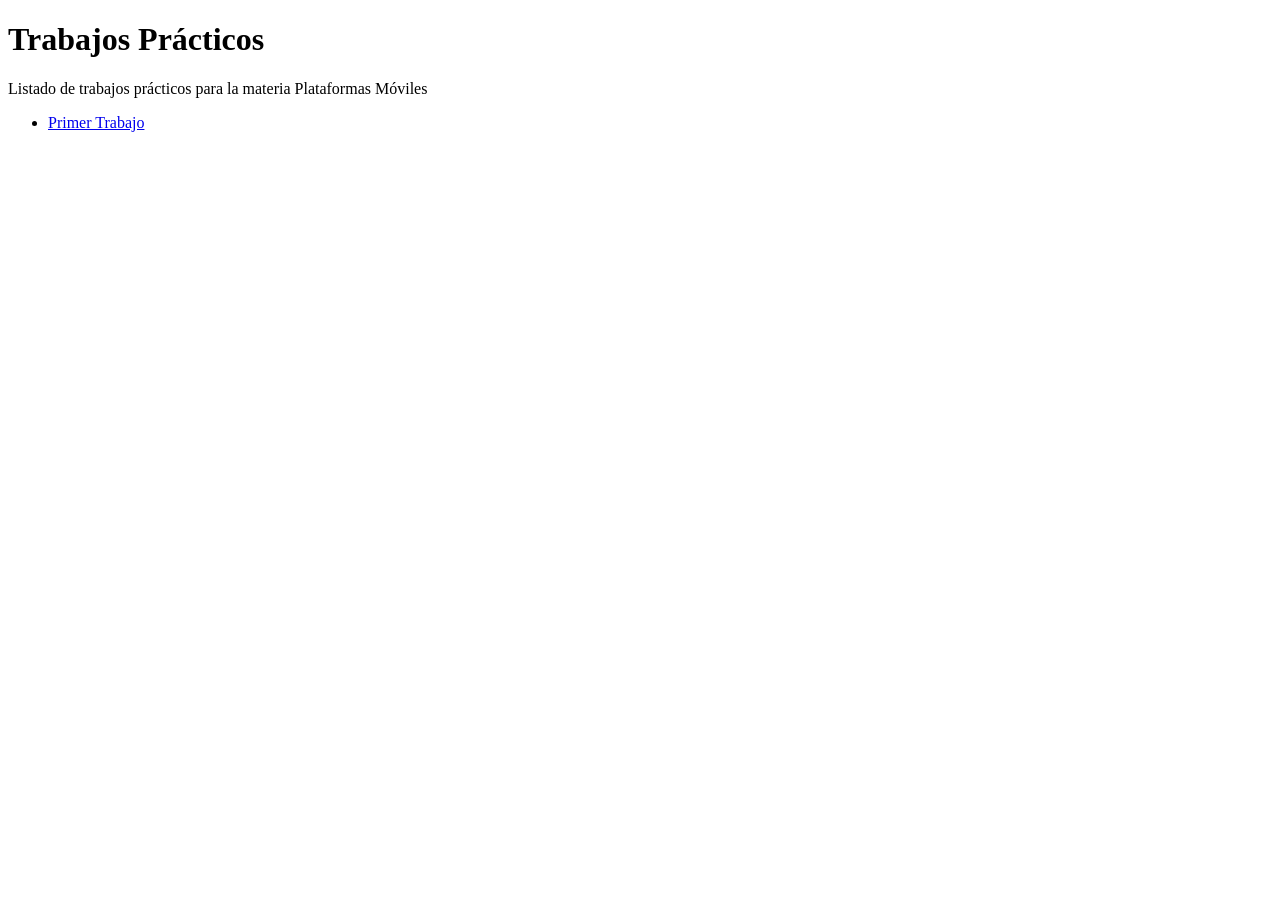
==== index.html @ a0d65c5f "Create index.html" ====
<!DOCTYPE html>
<html>
   <head>
      <title>Hola Mundo!</title>
   </head>
   <body>
     <h1>Trabajos Prácticos</h1>
     <p>Listado de trabajos prácticos para la materia Plataformas Móviles</p>
     <ul>
       <li><a href="tp-1/">Primer Trabajo</a></li>
     </ul>
   </body>
</html>
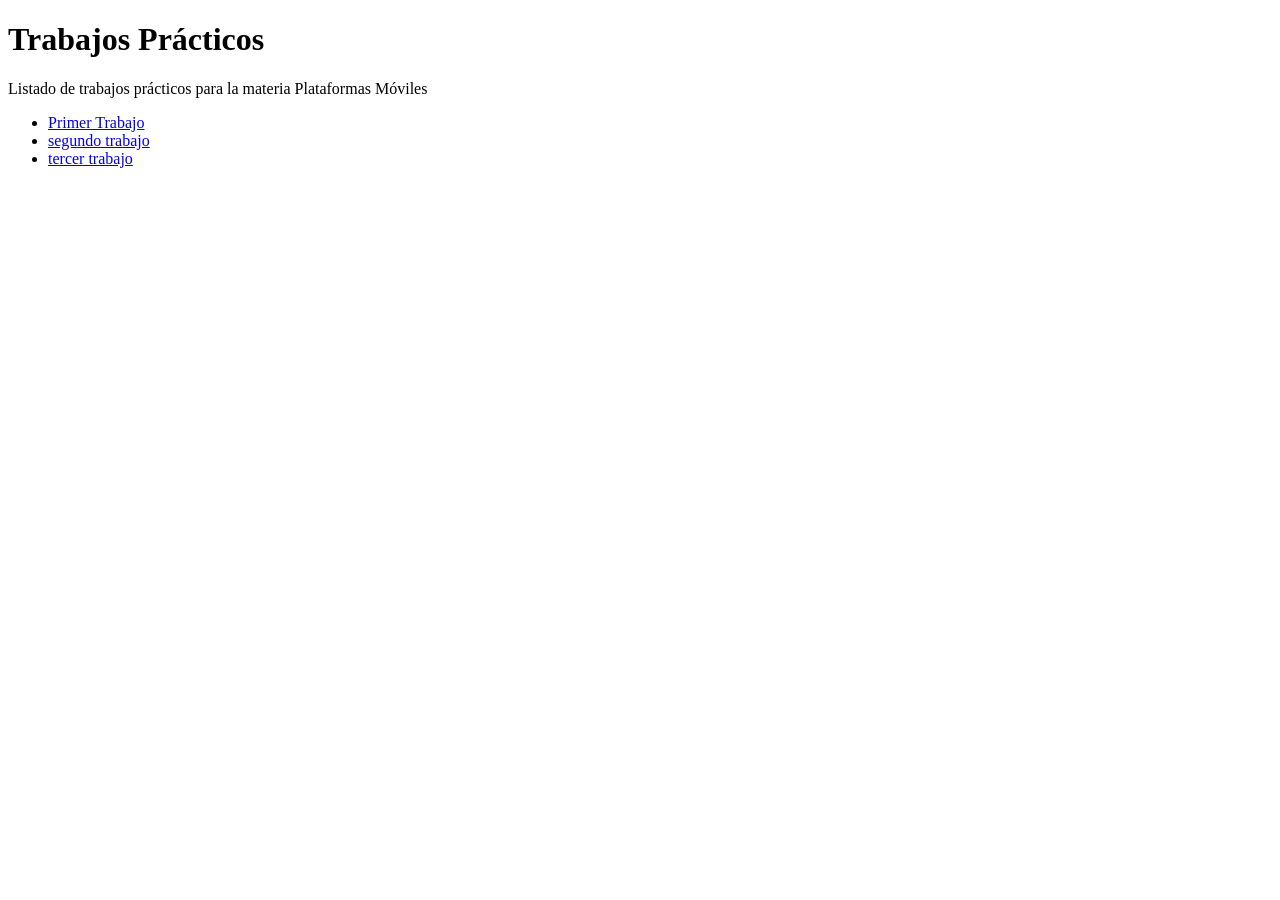
==== commit e13bd8b6: "Update index.html" ====
--- a/index.html
+++ b/index.html
@@ -8,6 +8,8 @@
      <p>Listado de trabajos prácticos para la materia Plataformas Móviles</p>
      <ul>
        <li><a href="tp-1/">Primer Trabajo</a></li>
+         <li><a href="tp-2/">segundo trabajo</a></li>
+           <li><a href="tp-3/"> tercer trabajo</a></li>
      </ul>
    </body>
 </html>
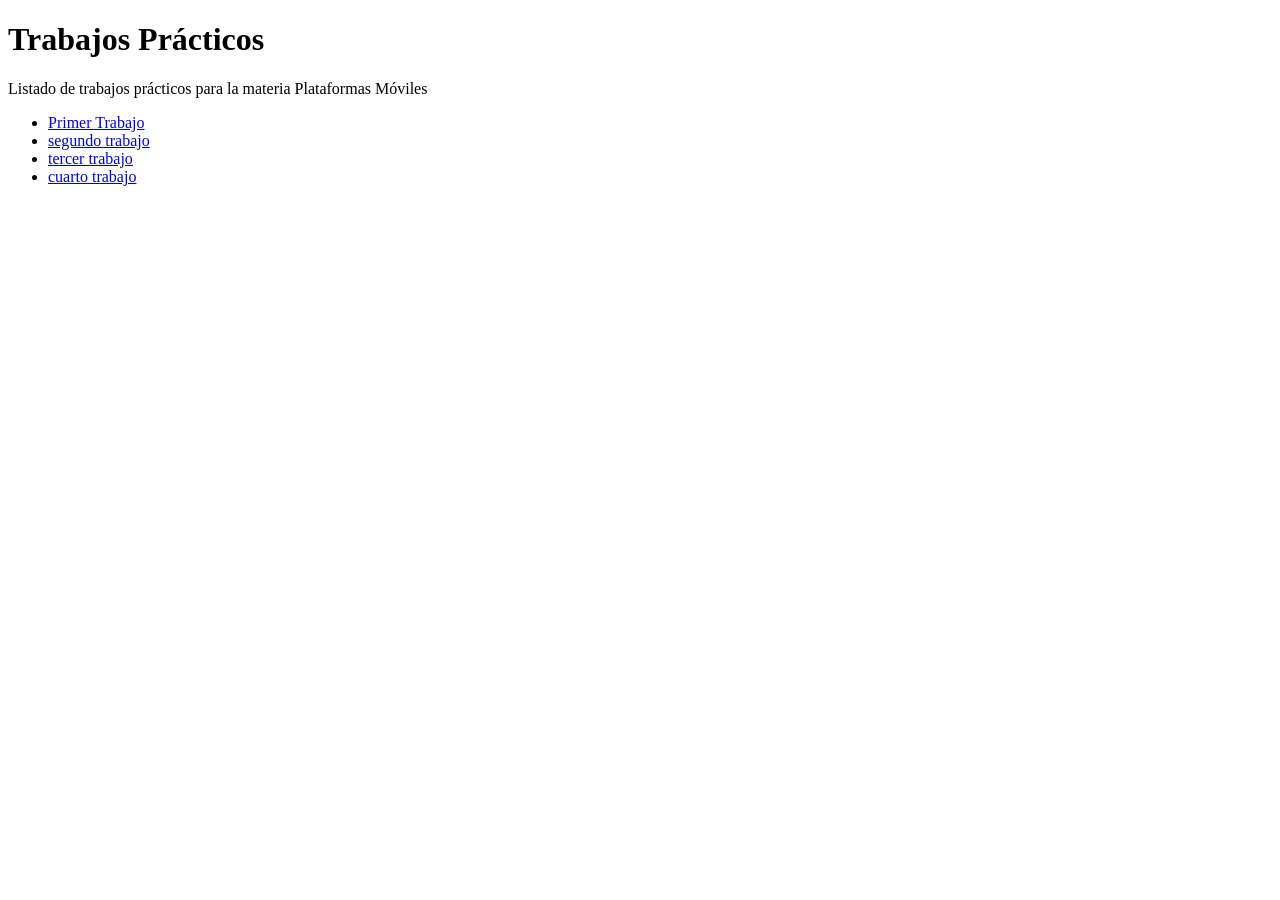
==== commit d7c57545: "Update index.html" ====
--- a/index.html
+++ b/index.html
@@ -10,6 +10,7 @@
        <li><a href="tp-1/">Primer Trabajo</a></li>
          <li><a href="tp-2/">segundo trabajo</a></li>
            <li><a href="tp-3/"> tercer trabajo</a></li>
+        <li><a href="tp-4/"> cuarto trabajo</a></li>
      </ul>
    </body>
 </html>
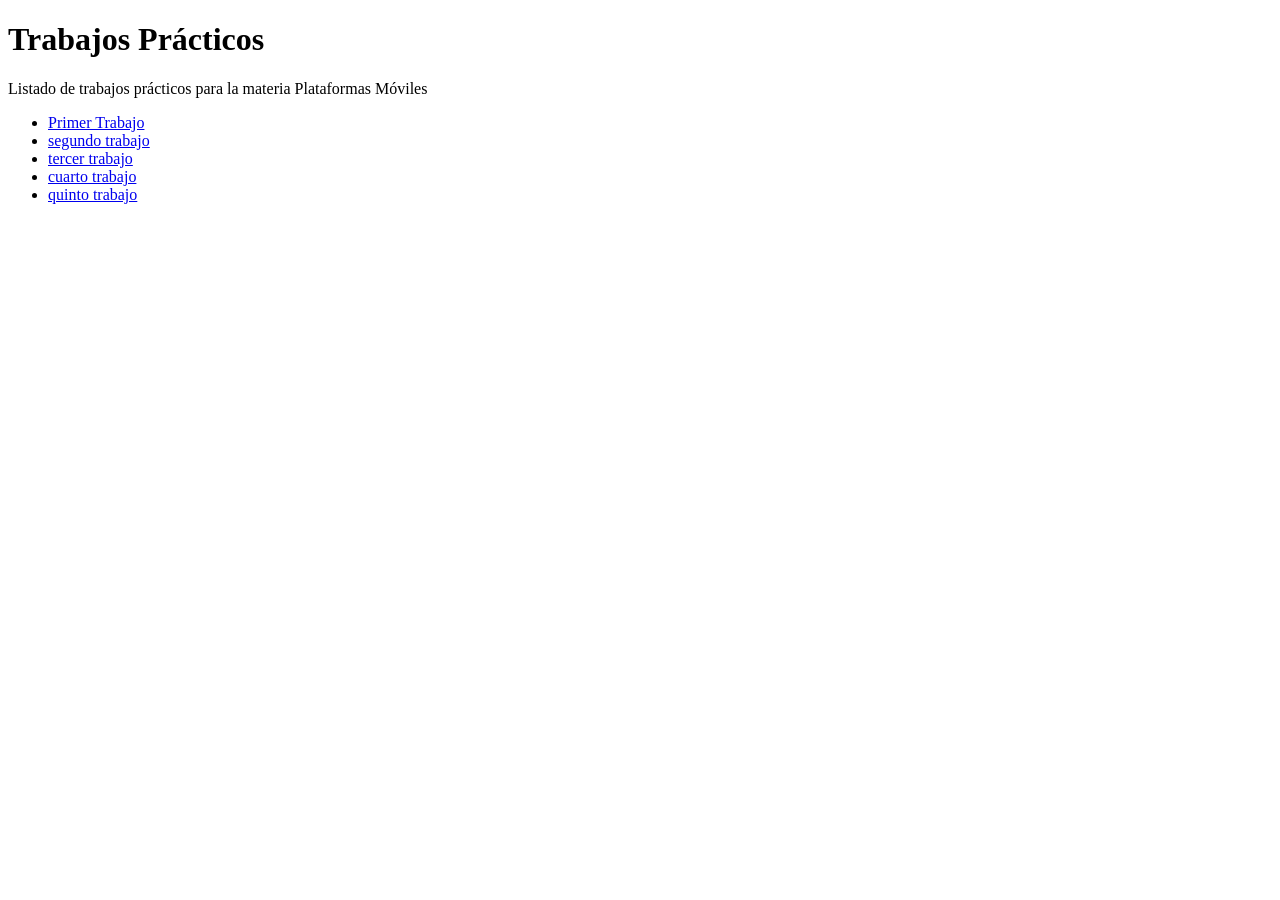
==== commit 3564e03c: "Update index.html" ====
--- a/index.html
+++ b/index.html
@@ -11,6 +11,7 @@
          <li><a href="tp-2/">segundo trabajo</a></li>
            <li><a href="tp-3/"> tercer trabajo</a></li>
         <li><a href="tp-4/"> cuarto trabajo</a></li>
+               <li><a href="tp-5/"> quinto trabajo</a></li>
      </ul>
    </body>
 </html>
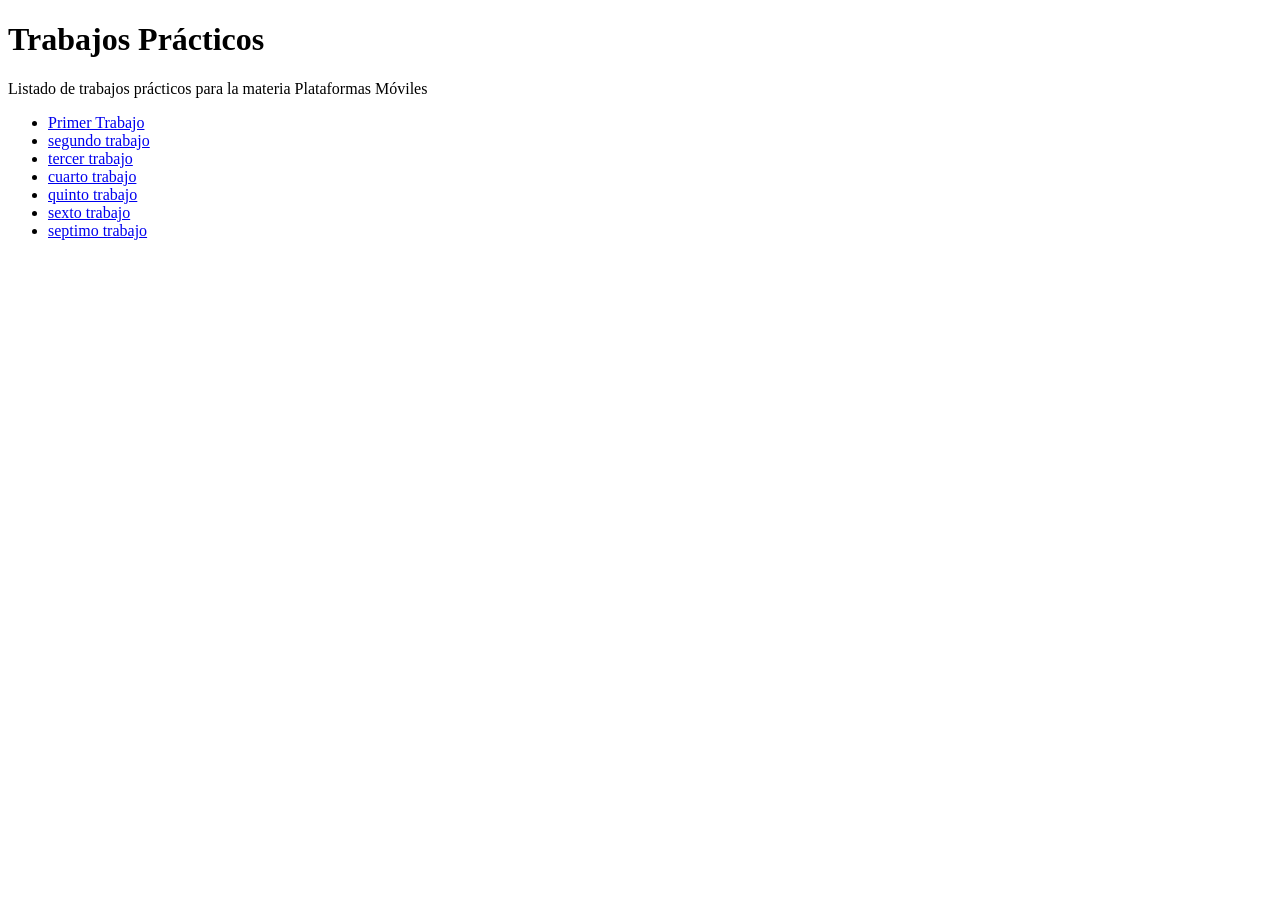
==== commit 6b86ecbc: "Update index.html" ====
--- a/index.html
+++ b/index.html
@@ -12,6 +12,8 @@
            <li><a href="tp-3/"> tercer trabajo</a></li>
         <li><a href="tp-4/"> cuarto trabajo</a></li>
                <li><a href="tp-5/"> quinto trabajo</a></li>
+          <li><a href="tp-6/"> sexto trabajo</a></li>
+          <li><a href="tp-7/"> septimo trabajo</a></li>
      </ul>
    </body>
 </html>
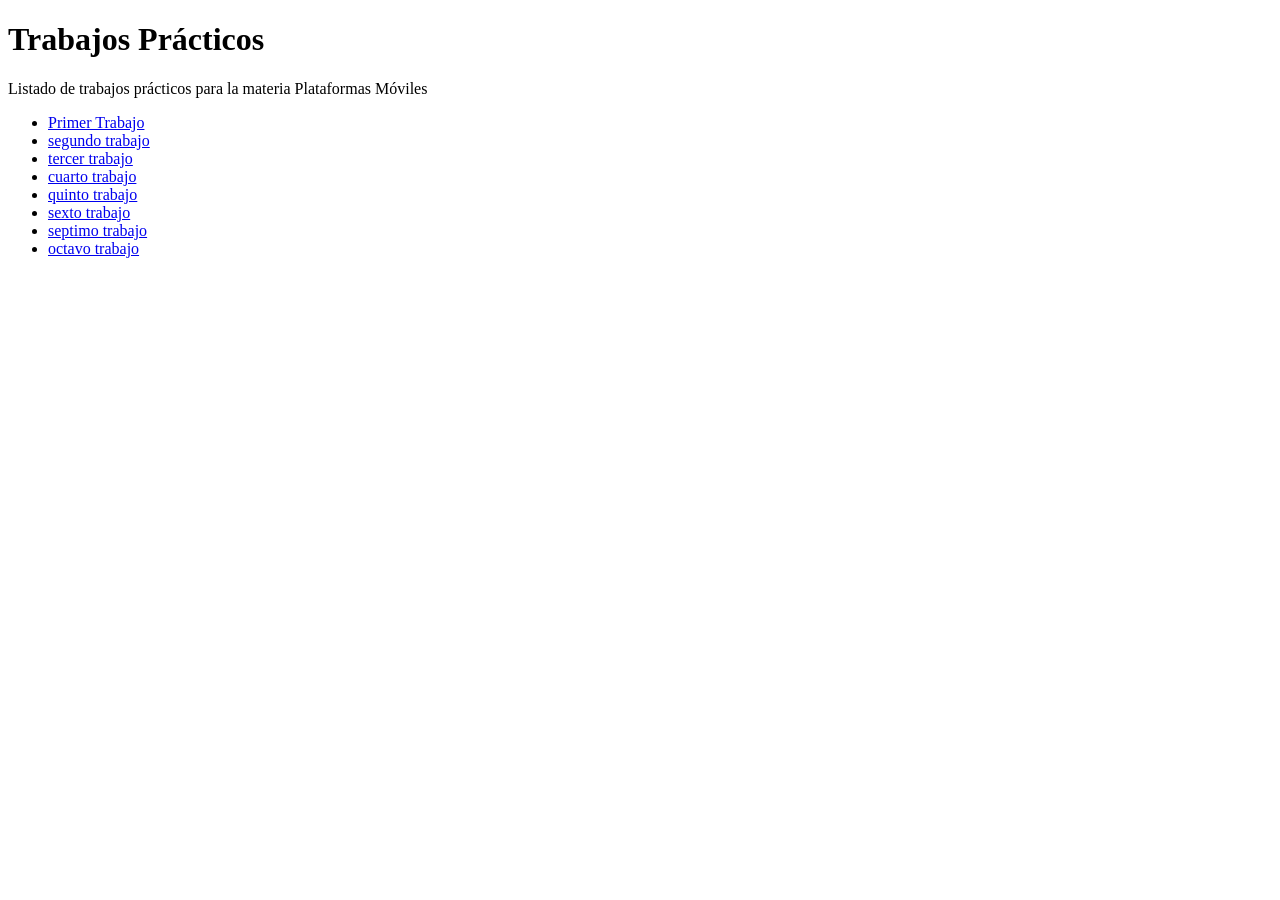
==== commit 4f0f953e: "Update index.html" ====
--- a/index.html
+++ b/index.html
@@ -11,9 +11,10 @@
          <li><a href="tp-2/">segundo trabajo</a></li>
            <li><a href="tp-3/"> tercer trabajo</a></li>
         <li><a href="tp-4/"> cuarto trabajo</a></li>
-               <li><a href="tp-5/"> quinto trabajo</a></li>
+          <li><a href="tp-5/"> quinto trabajo</a></li>
           <li><a href="tp-6/"> sexto trabajo</a></li>
           <li><a href="tp-7/"> septimo trabajo</a></li>
+            <li><a href="tp-7/"> octavo trabajo</a></li>
      </ul>
    </body>
 </html>
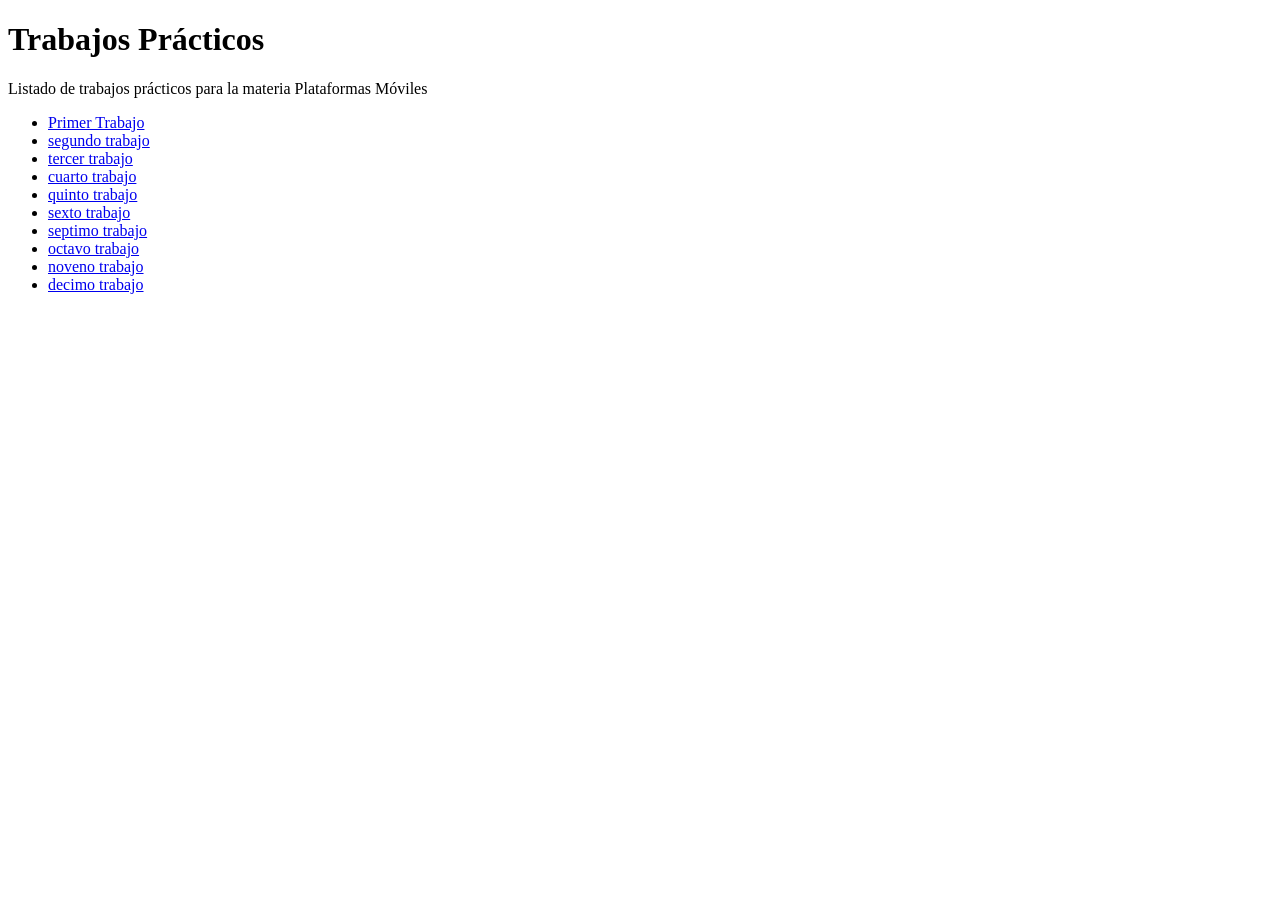
==== commit bf33b7a9: "Update index.html" ====
--- a/index.html
+++ b/index.html
@@ -15,6 +15,8 @@
           <li><a href="tp-6/"> sexto trabajo</a></li>
           <li><a href="tp-7/"> septimo trabajo</a></li>
             <li><a href="tp-7/"> octavo trabajo</a></li>
+                <li><a href="tp-7/"> noveno trabajo</a></li>
+                <li><a href="tp-7/"> decimo trabajo</a></li>
      </ul>
    </body>
 </html>
